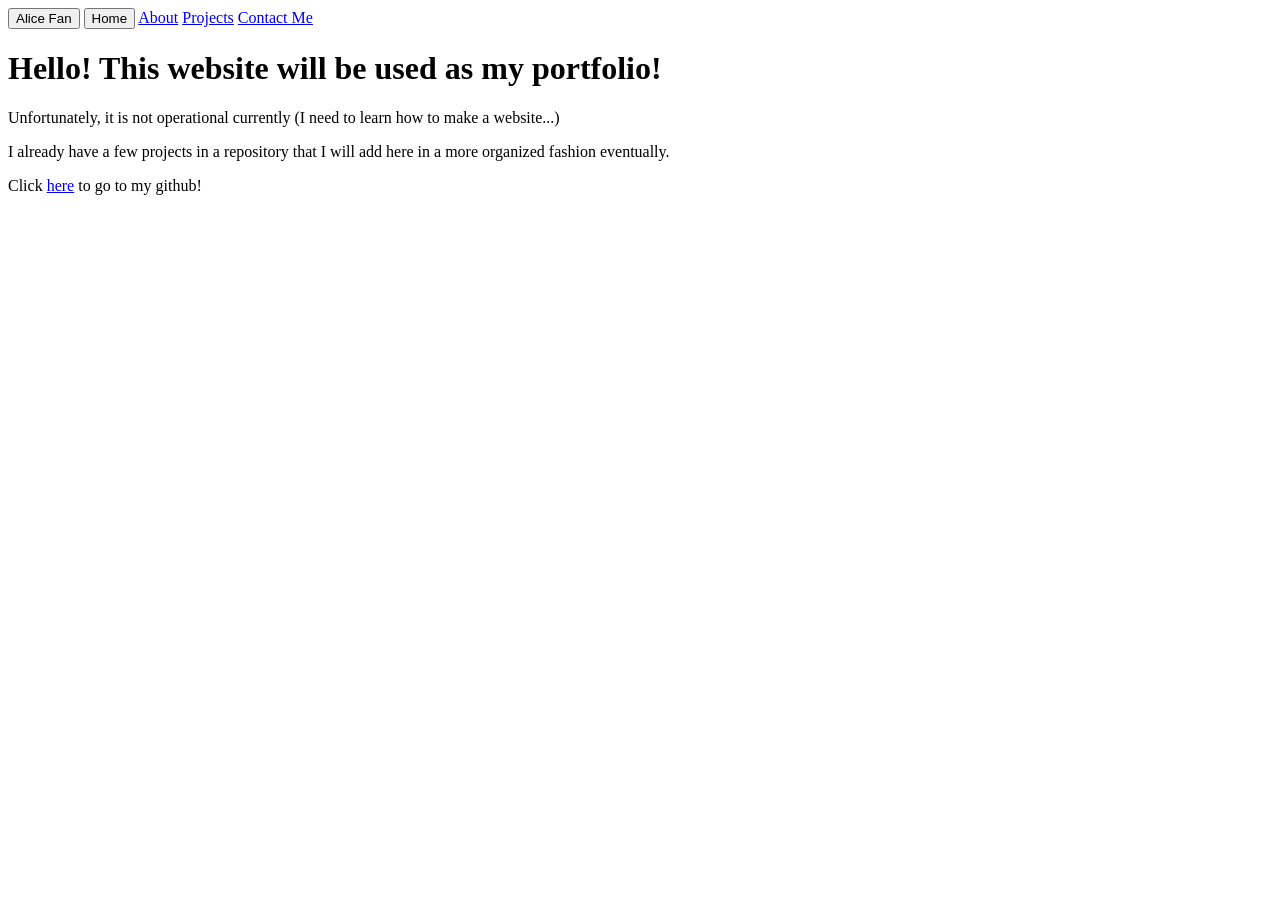
==== index.html @ 60967f95 "Update index.html" ====
<!doctype html>
<html>
  <head>
    <title> Alice's portfolio </title>
    <script src="script.js" defer></script>
    <link rel="stylesheet" href="styles.css">
  </head>
  <body>
    <header>
      <!-- Clickable Name to go to Home -->
      <button type="button" id="headerHome">Alice Fan</button>
      <!-- Home -->
      <button type="button" id="headerButtons">Home</button>
      <!-- About -->
      <a href="about/index.html" class="headerButtons">About</a>
      <!-- Projects -->
      <a href="projects/index.html" class="headerButtons">Projects</a>
      <!-- Contact -->
      <a href="contact/index.html" class="headerButtons">Contact Me</a>
    </header>
    <h1> Hello! This website will be used as my portfolio! <br> </h1>
    <p>Unfortunately, it is not operational currently (I need to learn how to make a website...)</p>
    <p>I already have a few projects in a repository that I will add here in a more organized fashion eventually.</p>
    <p>Click <a href="https://github.com/AlicesCode/AlicesCodes">here</a> to go to my github! </p>
  </body>
</html>
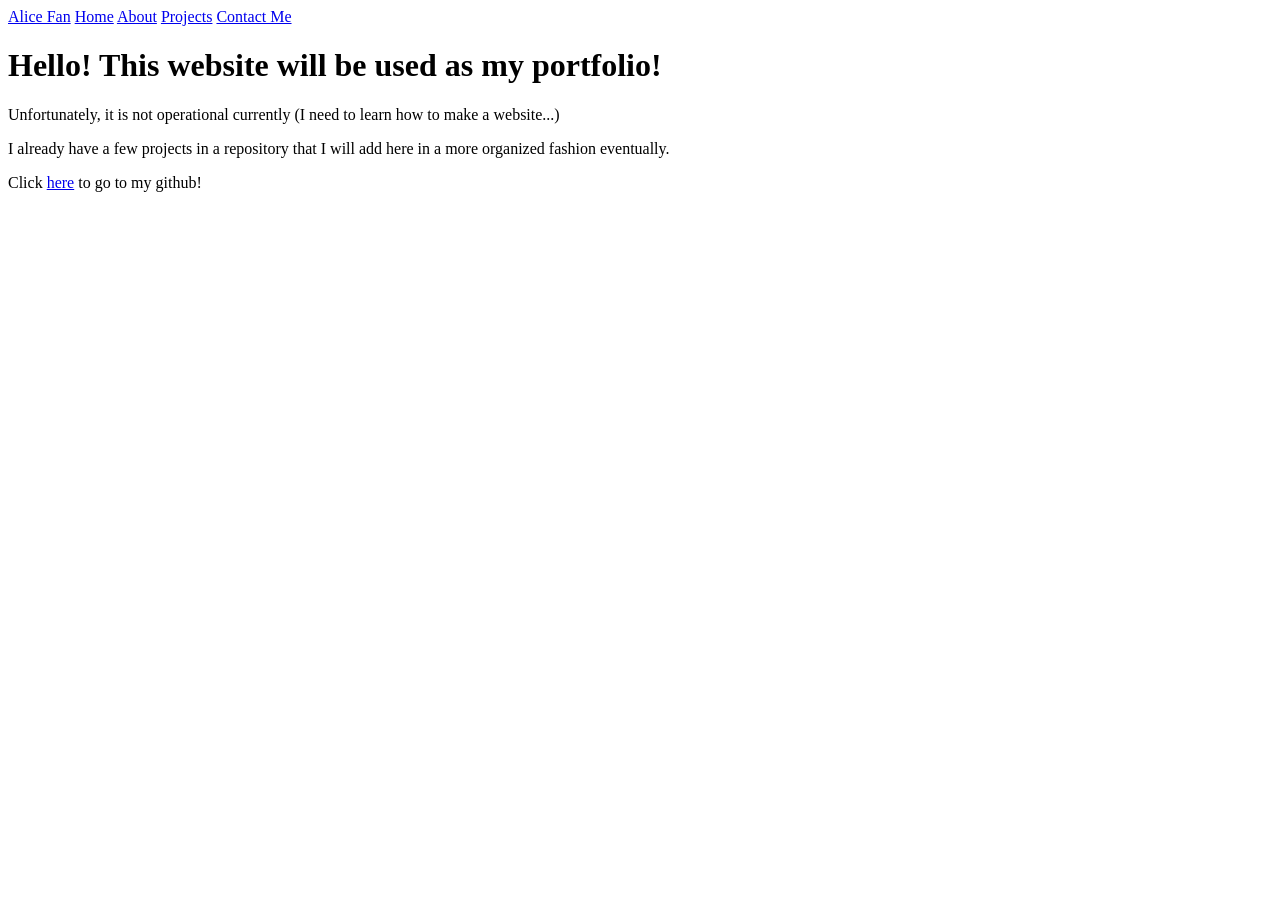
==== commit c8e929a0: "fixed the buttons to be links" ====
--- a/index.html
+++ b/index.html
@@ -8,9 +8,9 @@
   <body>
     <header>
       <!-- Clickable Name to go to Home -->
-      <button type="button" id="headerHome">Alice Fan</button>
+      <a href="index.html" class="headerHome">Alice Fan</a>
       <!-- Home -->
-      <button type="button" id="headerButtons">Home</button>
+      <a href="index.html" class = headerButtons">Home</a>
       <!-- About -->
       <a href="about/index.html" class="headerButtons">About</a>
       <!-- Projects -->
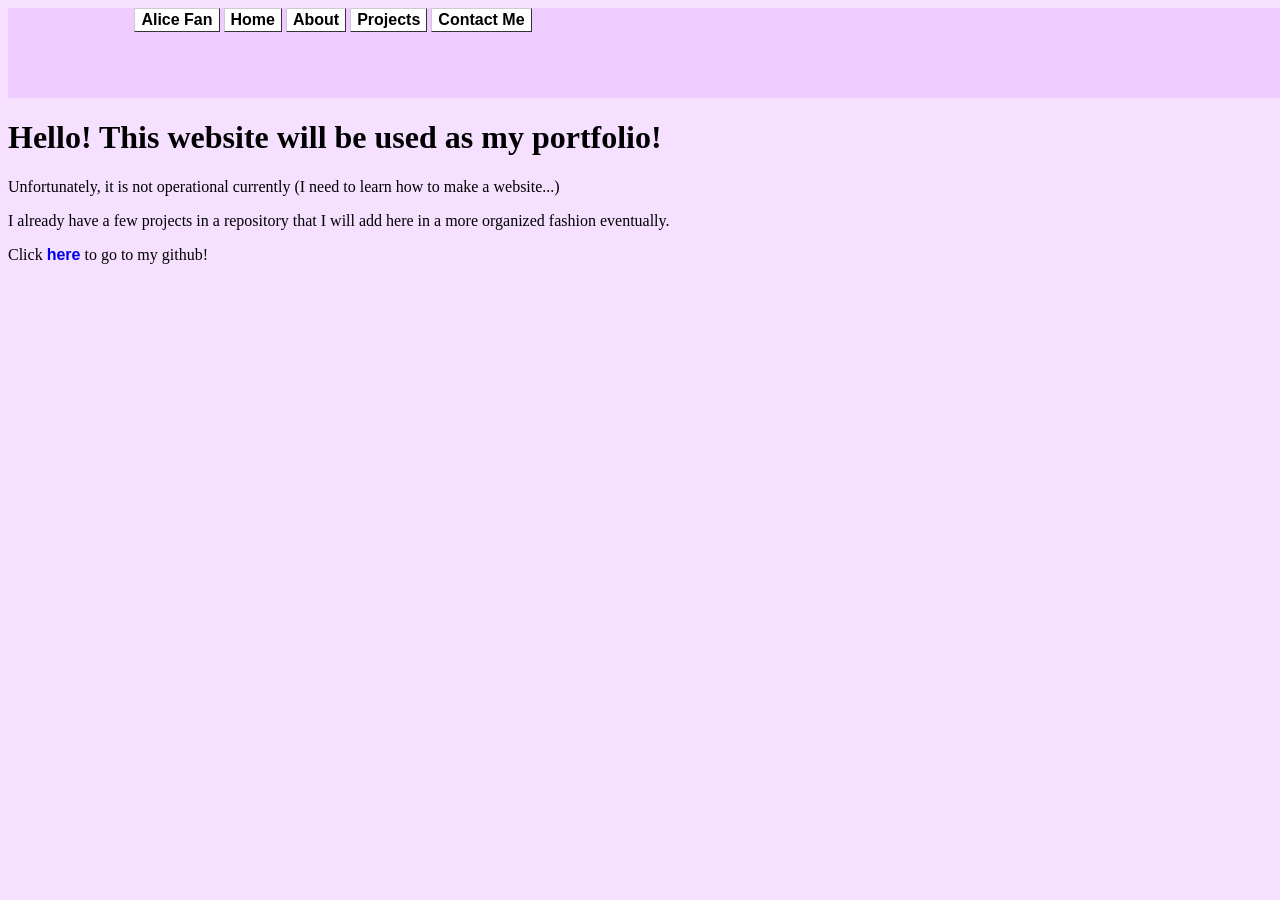
==== commit 87c6fde8: "fixed small error" ====
--- a/index.html
+++ b/index.html
@@ -10,7 +10,7 @@
       <!-- Clickable Name to go to Home -->
       <a href="index.html" class="headerHome">Alice Fan</a>
       <!-- Home -->
-      <a href="index.html" class = headerButtons">Home</a>
+      <a href="index.html" class ="headerButtons">Home</a>
       <!-- About -->
       <a href="about/index.html" class="headerButtons">About</a>
       <!-- Projects -->
--- a/styles.css
+++ b/styles.css
@@ -0,0 +1,61 @@
+body{
+  overflow-x: hidden; 
+  overflow-y: hidden; 
+  background: #f5e0ff; 
+}
+
+header{
+  width: 100%; 
+  height: 10vh; 
+  padding: 0 10%; 
+  background-color: #efccff; 
+}
+
+a{
+  font-family: Arial, sans-serif; 
+  font-weight: bold; 
+  transition: all 0.3s ease; 
+  text-decoration: none; /* Removes default underline */
+}
+
+a:focus{
+  outline: 2px solid #ff9800; 
+  background-color: #fff3e0; 
+}
+
+a.headerHome{
+  /* WIP */
+  display: inline flow-root;
+  background-color: #ffffff; 
+  color: #000000; 
+  padding: 2px 6px 2px 6px;
+  border-top: 1px solid #CCCCCC;
+  border-right: 1px solid #333333;
+  border-bottom: 1px solid #333333;
+  border-left: 1px solid #CCCCCC;
+}
+
+a.headerHome:hover{
+  /* WIP */
+  background-color: #e0a4fc; 
+  color: #ffffff; 
+}
+
+a.headerButtons{
+  /* WIP */
+  display: inline flow-root;
+  display: inline flow-root;
+  background-color: #ffffff; 
+  color: #000000; 
+  padding: 2px 6px 2px 6px;
+  border-top: 1px solid #CCCCCC;
+  border-right: 1px solid #333333;
+  border-bottom: 1px solid #333333;
+  border-left: 1px solid #CCCCCC;
+}
+
+a.headerButtons:hover{
+  /* WIP */
+  background-color: #e0a4fc; 
+  color: #ffffff;
+}
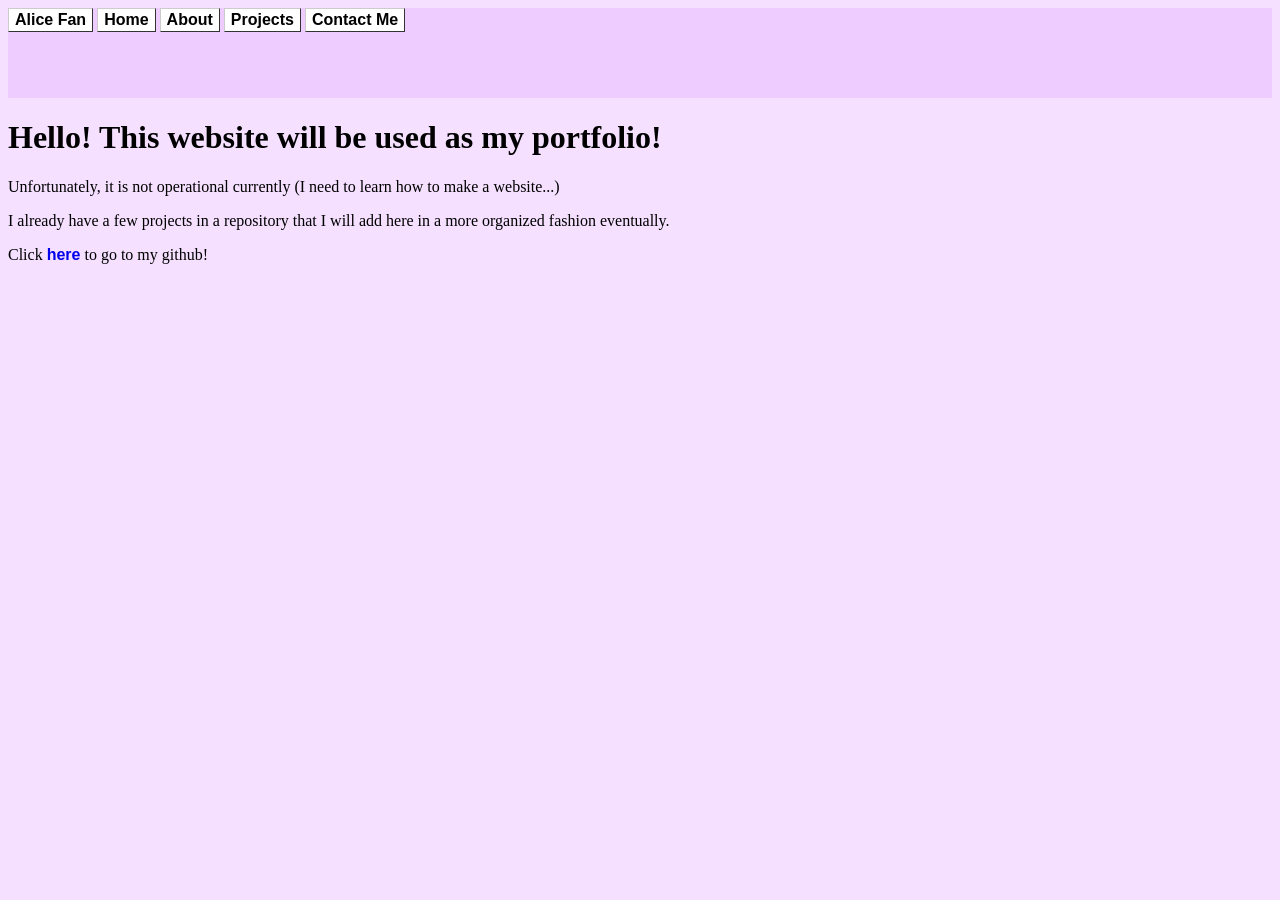
==== commit 6de16494: "testing something" ====
--- a/index.html
+++ b/index.html
@@ -8,9 +8,9 @@
   <body>
     <header>
       <!-- Clickable Name to go to Home -->
-      <a href="index.html" class="headerHome">Alice Fan</a>
+      <a href="/" class="headerHome">Alice Fan</a>
       <!-- Home -->
-      <a href="index.html" class ="headerButtons">Home</a>
+      <a href="/" class ="headerButtons">Home</a>
       <!-- About -->
       <a href="about/index.html" class="headerButtons">About</a>
       <!-- Projects -->
--- a/styles.css
+++ b/styles.css
@@ -7,7 +7,7 @@
 header{
   width: 100%; 
   height: 10vh; 
-  padding: 0 10%; 
+  padding: 0 0; 
   background-color: #efccff; 
 }
 
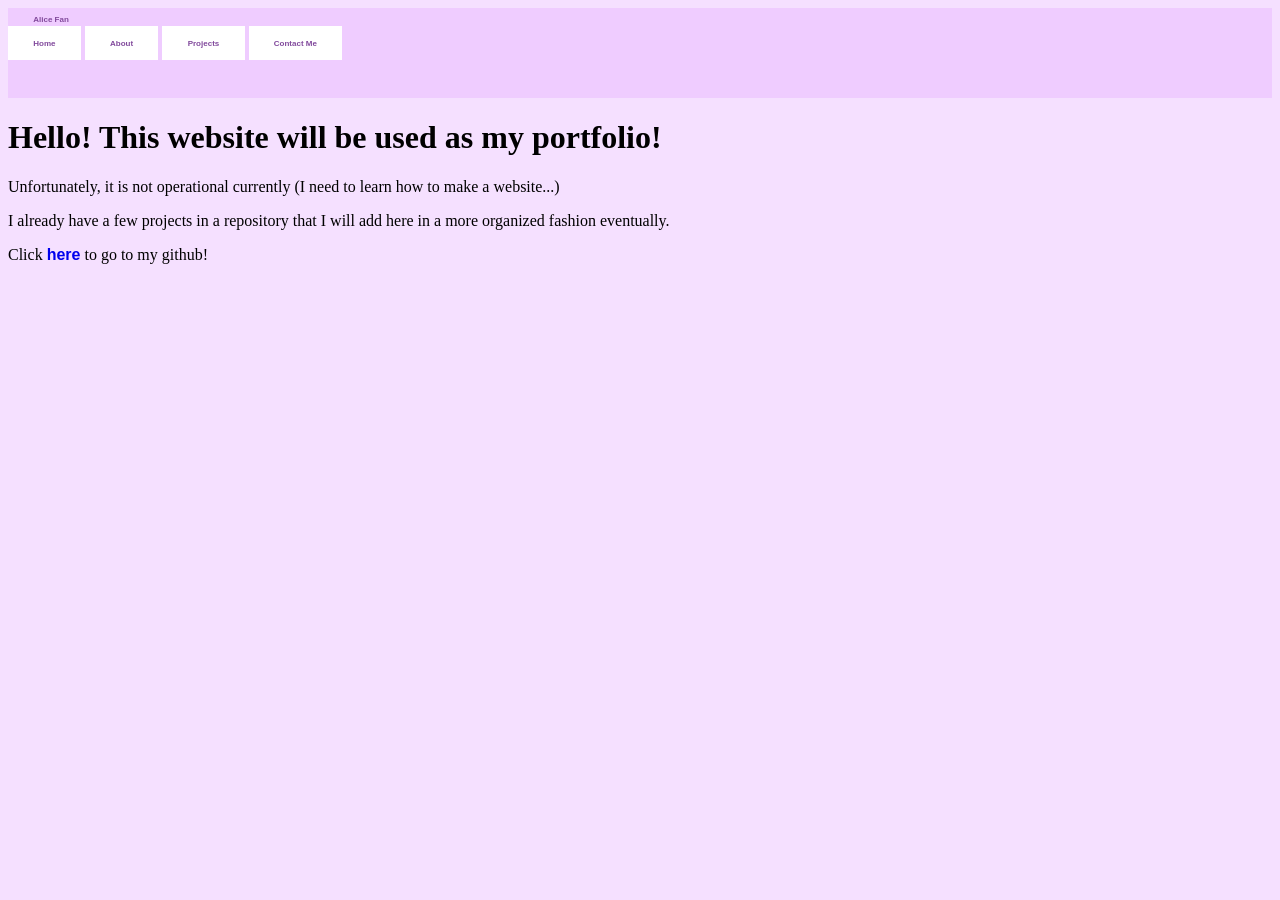
==== commit bac54045: "separated the header into two divs" ====
--- a/index.html
+++ b/index.html
@@ -7,16 +7,20 @@
   </head>
   <body>
     <header>
-      <!-- Clickable Name to go to Home -->
-      <a href="/" class="headerHome">Alice Fan</a>
-      <!-- Home -->
-      <a href="/" class ="headerButtons">Home</a>
-      <!-- About -->
-      <a href="about/index.html" class="headerButtons">About</a>
-      <!-- Projects -->
-      <a href="projects/index.html" class="headerButtons">Projects</a>
-      <!-- Contact -->
-      <a href="contact/index.html" class="headerButtons">Contact Me</a>
+      <div class="headerLeft">
+        <!-- Clickable Name to go to Home -->
+        <a href="/" class="headerHome">Alice Fan</a>
+      </div>
+      <div class="headerRight">
+        <!-- Home -->
+        <a href="/" class ="headerButtons">Home</a>
+        <!-- About -->
+        <a href="about" class="headerButtons">About</a>
+        <!-- Projects -->
+        <a href="projects" class="headerButtons">Projects</a>
+        <!-- Contact -->
+        <a href="contact" class="headerButtons">Contact Me</a>
+      </div>
     </header>
     <h1> Hello! This website will be used as my portfolio! <br> </h1>
     <p>Unfortunately, it is not operational currently (I need to learn how to make a website...)</p>
--- a/styles.css
+++ b/styles.css
@@ -1,14 +1,16 @@
 body{
+  padding: 0 0 0 0; 
+  background: #f5e0ff; 
   overflow-x: hidden; 
   overflow-y: hidden; 
-  background: #f5e0ff; 
 }
 
 header{
   width: 100%; 
   height: 10vh; 
-  padding: 0 0; 
+  padding: 0 0 0 0; 
   background-color: #efccff; 
+  align-items: center; 
 }
 
 a{
@@ -25,14 +27,9 @@
 
 a.headerHome{
   /* WIP */
-  display: inline flow-root;
-  background-color: #ffffff; 
-  color: #000000; 
-  padding: 2px 6px 2px 6px;
-  border-top: 1px solid #CCCCCC;
-  border-right: 1px solid #333333;
-  border-bottom: 1px solid #333333;
-  border-left: 1px solid #CCCCCC;
+  font-size: 0.5em; 
+  color: #81499c; 
+  padding: 1% 2% 1% 2%;
 }
 
 a.headerHome:hover{
@@ -43,15 +40,11 @@
 
 a.headerButtons{
   /* WIP */
-  display: inline flow-root;
+  font-size: 0.5em; 
   display: inline flow-root;
   background-color: #ffffff; 
-  color: #000000; 
-  padding: 2px 6px 2px 6px;
-  border-top: 1px solid #CCCCCC;
-  border-right: 1px solid #333333;
-  border-bottom: 1px solid #333333;
-  border-left: 1px solid #CCCCCC;
+  color: #81499c; 
+  padding: 1% 2% 1% 2%; 
 }
 
 a.headerButtons:hover{
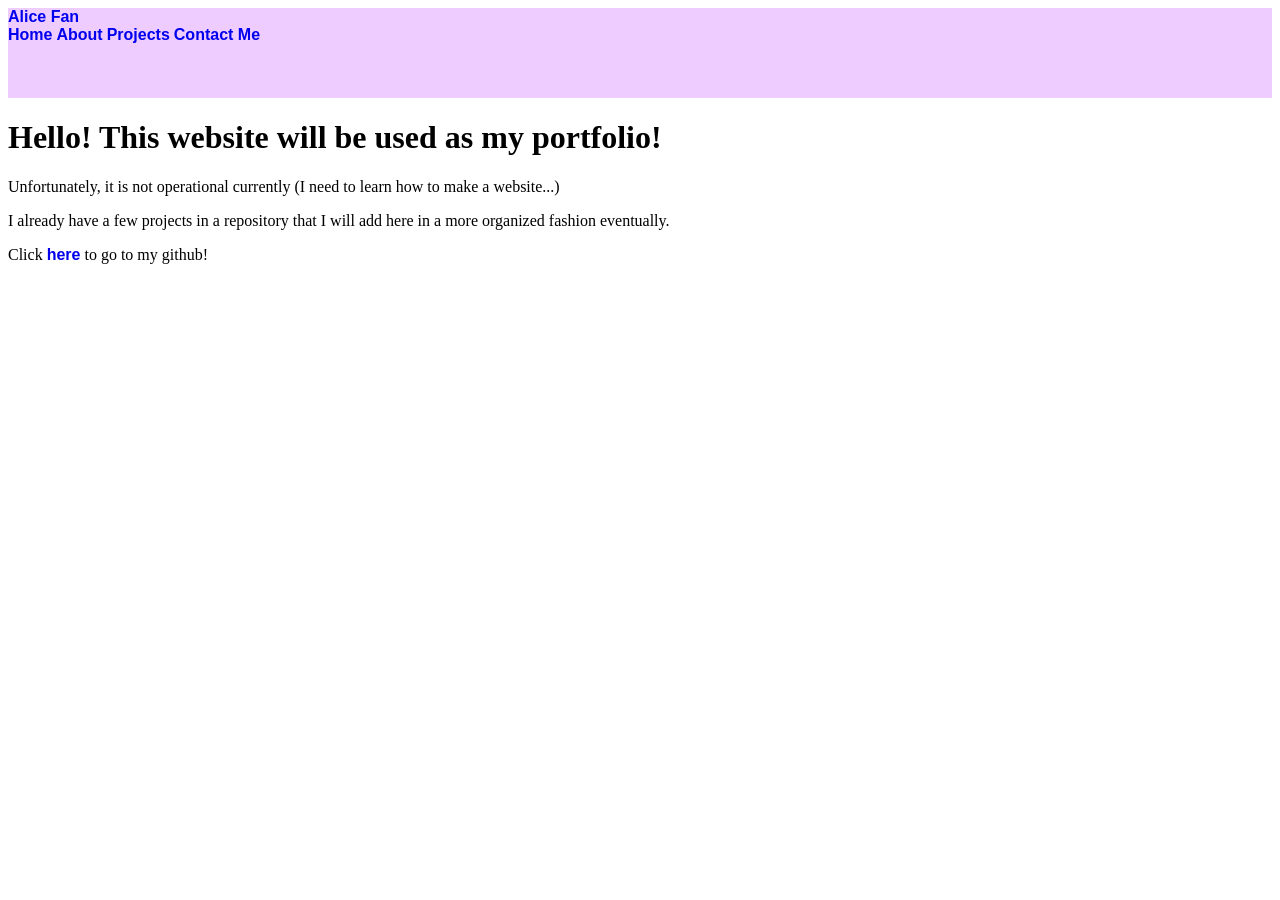
==== commit e0d9eab1: "Finished nav bar" ====
--- a/index.html
+++ b/index.html
@@ -7,20 +7,15 @@
   </head>
   <body>
     <header>
-      <div class="headerLeft">
-        <!-- Clickable Name to go to Home -->
-        <a href="/" class="headerHome">Alice Fan</a>
+      <div class="navLeft">
+        <a href="/" class="navHome">Alice Fan</a>
       </div>
-      <div class="headerRight">
-        <!-- Home -->
-        <a href="/" class ="headerButtons">Home</a>
-        <!-- About -->
-        <a href="about" class="headerButtons">About</a>
-        <!-- Projects -->
-        <a href="projects" class="headerButtons">Projects</a>
-        <!-- Contact -->
-        <a href="contact" class="headerButtons">Contact Me</a>
-      </div>
+      <nav>
+        <a href="/" class ="navLinks">Home</a>
+        <a href="about" class="navLinks">About</a>
+        <a href="projects" class="navLinks">Projects</a>
+        <a href="contact" class="navLinks">Contact Me</a>
+      </nav>
     </header>
     <h1> Hello! This website will be used as my portfolio! <br> </h1>
     <p>Unfortunately, it is not operational currently (I need to learn how to make a website...)</p>
--- a/styles.css
+++ b/styles.css
@@ -1,11 +1,14 @@
 body{
+  position: relative; 
   padding: 0 0 0 0; 
+  margins: 
   background: #f5e0ff; 
   overflow-x: hidden; 
   overflow-y: hidden; 
 }
 
 header{
+  position: relative; 
   width: 100%; 
   height: 10vh; 
   padding: 0 0 0 0; 
@@ -52,3 +55,7 @@
   background-color: #e0a4fc; 
   color: #ffffff;
 }
+
+headerLeft{
+  margin-right:auto; 
+}
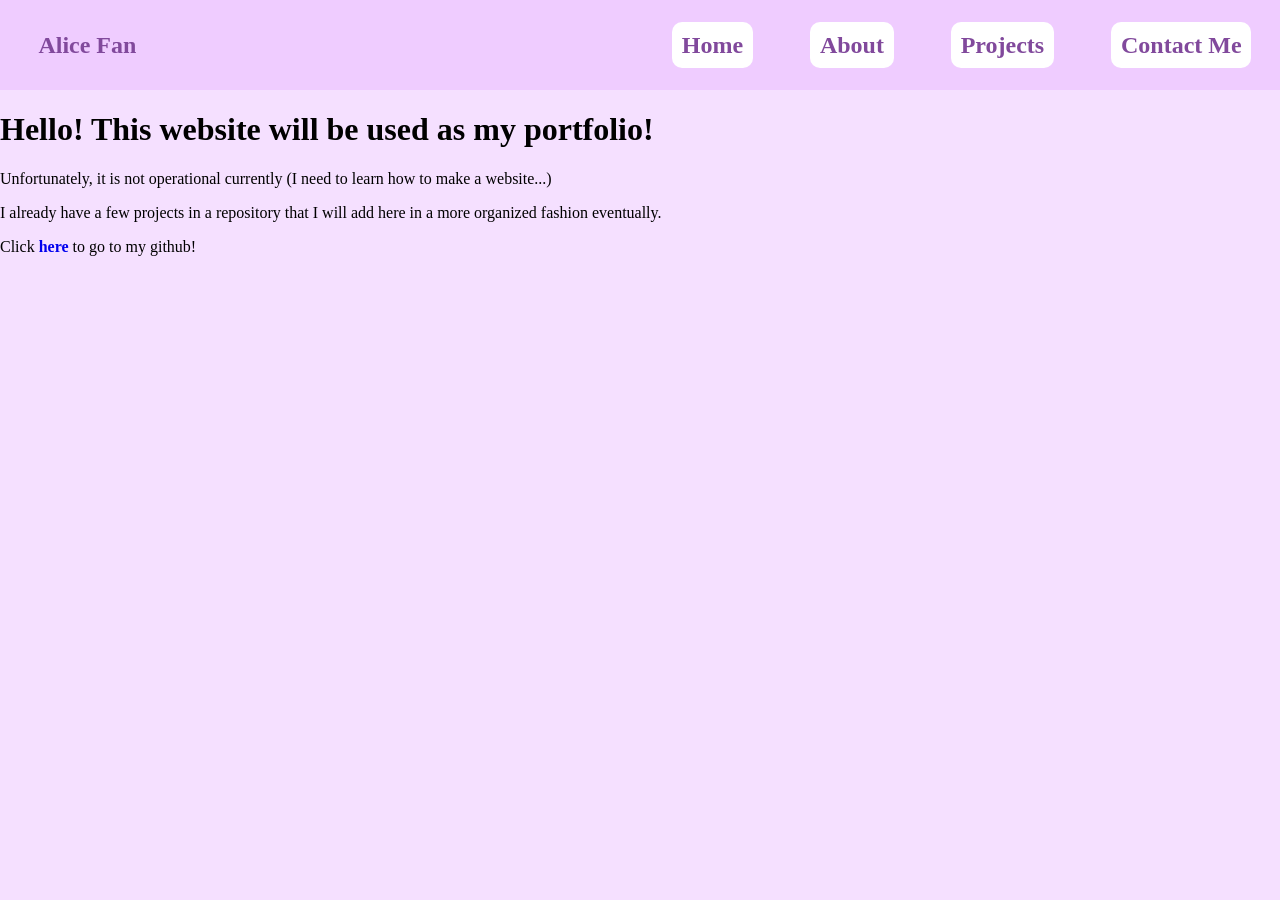
==== commit 6f0d6d04: "Update header to work on all pages (hopefully)" ====
--- a/index.html
+++ b/index.html
@@ -7,15 +7,8 @@
   </head>
   <body>
     <header>
-      <div class="navLeft">
-        <a href="/" class="navHome">Alice Fan</a>
-      </div>
-      <nav>
-        <a href="/" class ="navLinks">Home</a>
-        <a href="about" class="navLinks">About</a>
-        <a href="projects" class="navLinks">Projects</a>
-        <a href="contact" class="navLinks">Contact Me</a>
-      </nav>
+      <div class="navLeft" id="navLeft"></div>
+      <nav id="nav"></nav>
     </header>
     <h1> Hello! This website will be used as my portfolio! <br> </h1>
     <p>Unfortunately, it is not operational currently (I need to learn how to make a website...)</p>
--- a/styles.css
+++ b/styles.css
@@ -1,61 +1,62 @@
 body{
-  position: relative; 
-  padding: 0 0 0 0; 
-  margins: 
-  background: #f5e0ff; 
-  overflow-x: hidden; 
-  overflow-y: hidden; 
+  background-color: #f5e0ff; 
+  margin: 0 0 0 0; 
 }
 
 header{
-  position: relative; 
+  background-color: #efccff; 
   width: 100%; 
   height: 10vh; 
-  padding: 0 0 0 0; 
-  background-color: #efccff; 
+  display: flex; 
+  align-items: center;
+}
+
+nav{
+  display: inline-block; 
+  height: 100%; 
+  width: 75%; 
+  margin-left: auto; 
+  margin-right: 0; 
+  display: flex; 
   align-items: center; 
+  justify-content: flex-end;
+}
+
+.navLeft{
+  height: 100%; 
+  width: 25%; 
+  margin-left: 0; 
+  margin-right: auto; 
+  display: flex; 
+  align-items: center; 
+  justify-content: flex-start; 
 }
 
 a{
-  font-family: Arial, sans-serif; 
+  font-family: "Times New Roman", Arial, sans-serif; 
   font-weight: bold; 
   transition: all 0.3s ease; 
-  text-decoration: none; /* Removes default underline */
+  text-decoration: none; 
 }
 
-a:focus{
-  outline: 2px solid #ff9800; 
-  background-color: #fff3e0; 
+a.navLinks{
+  border-radius: 10px;
+  background-color: #ffffff; 
+  color: #81499c; 
+  font-size: 1.5em; 
+  margin: auto 3%; 
+  padding: 1%; 
 }
 
-a.headerHome{
-  /* WIP */
-  font-size: 0.5em; 
-  color: #81499c; 
-  padding: 1% 2% 1% 2%;
-}
-
-a.headerHome:hover{
-  /* WIP */
-  background-color: #e0a4fc; 
-  color: #ffffff; 
-}
-
-a.headerButtons{
-  /* WIP */
-  font-size: 0.5em; 
-  display: inline flow-root;
-  background-color: #ffffff; 
-  color: #81499c; 
-  padding: 1% 2% 1% 2%; 
-}
-
-a.headerButtons:hover{
-  /* WIP */
+a.navLinks:hover{
   background-color: #e0a4fc; 
   color: #ffffff;
 }
 
-headerLeft{
-  margin-right:auto; 
-}
+a.navHome{
+  border-radius: 10px; 
+  color: #81499c; 
+  font-size: 1.5em; 
+  margin: auto 9%; 
+  padding: 3%; 
+}
